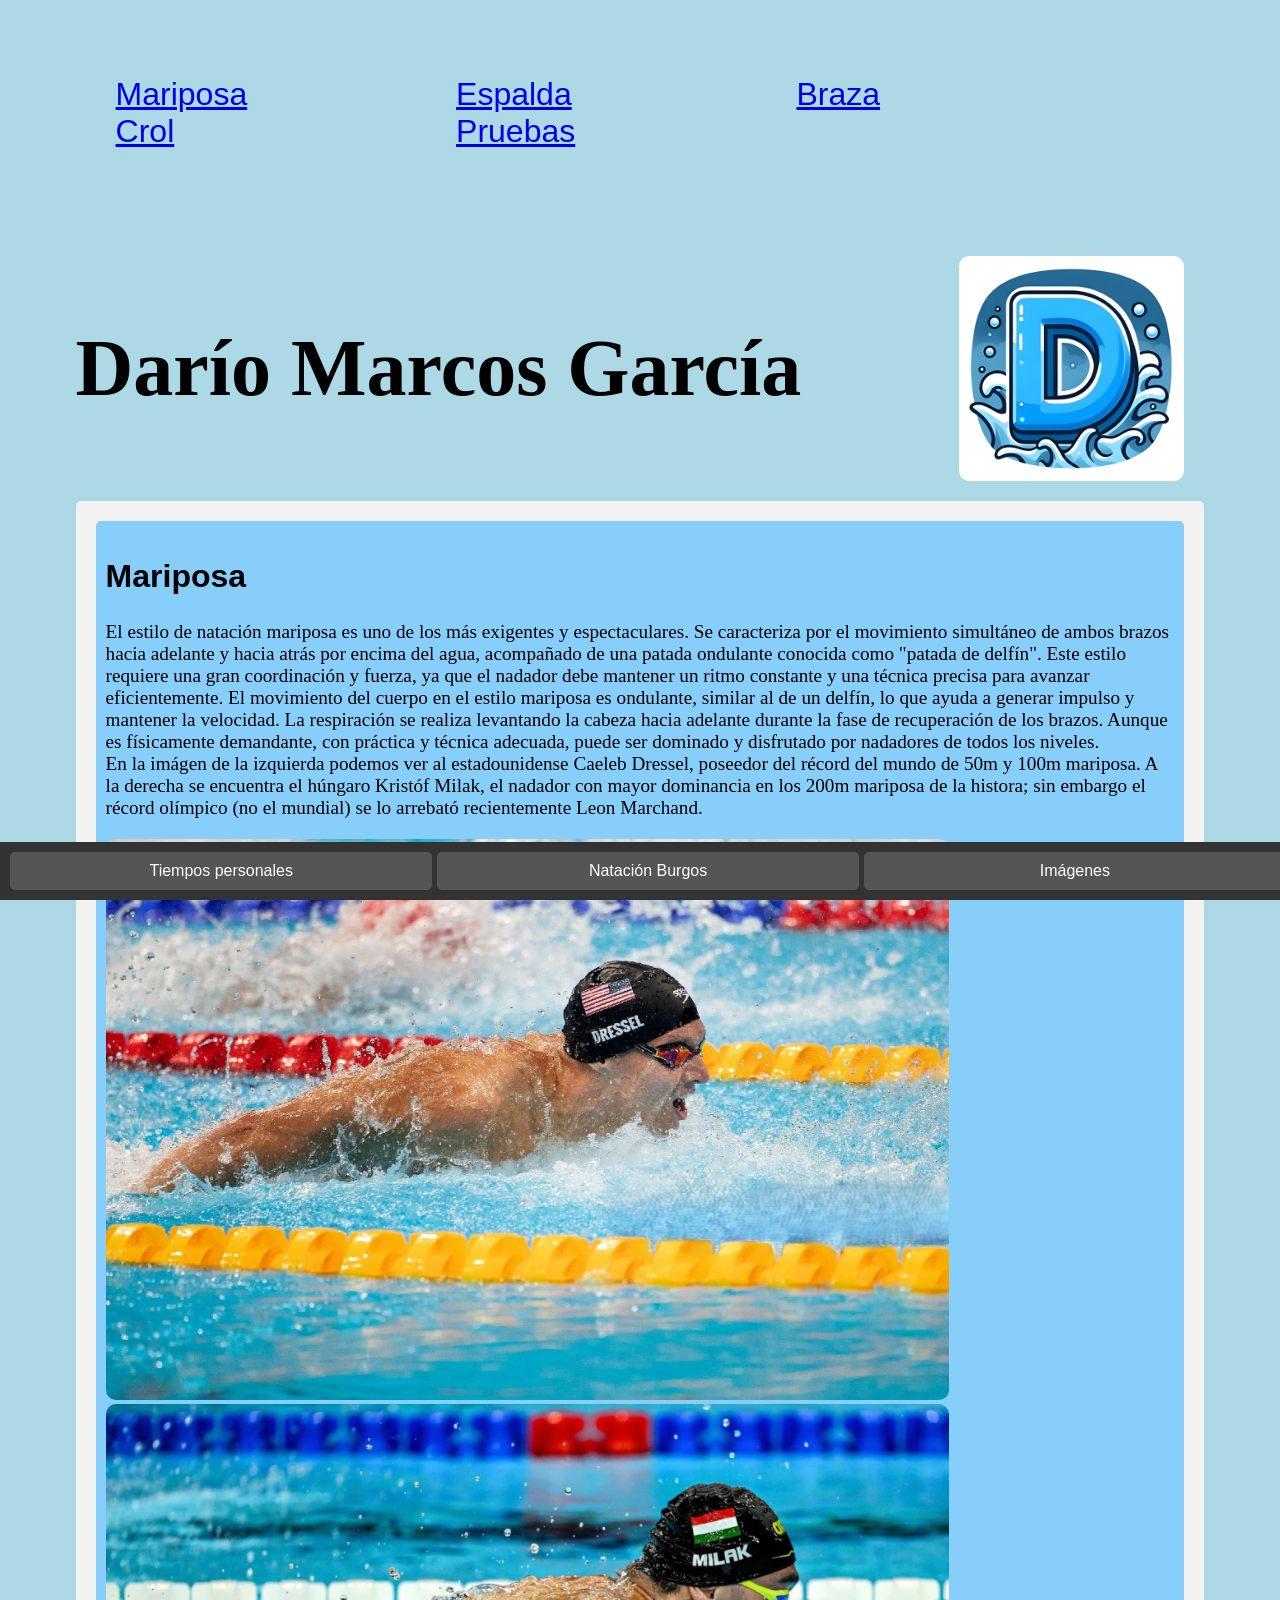
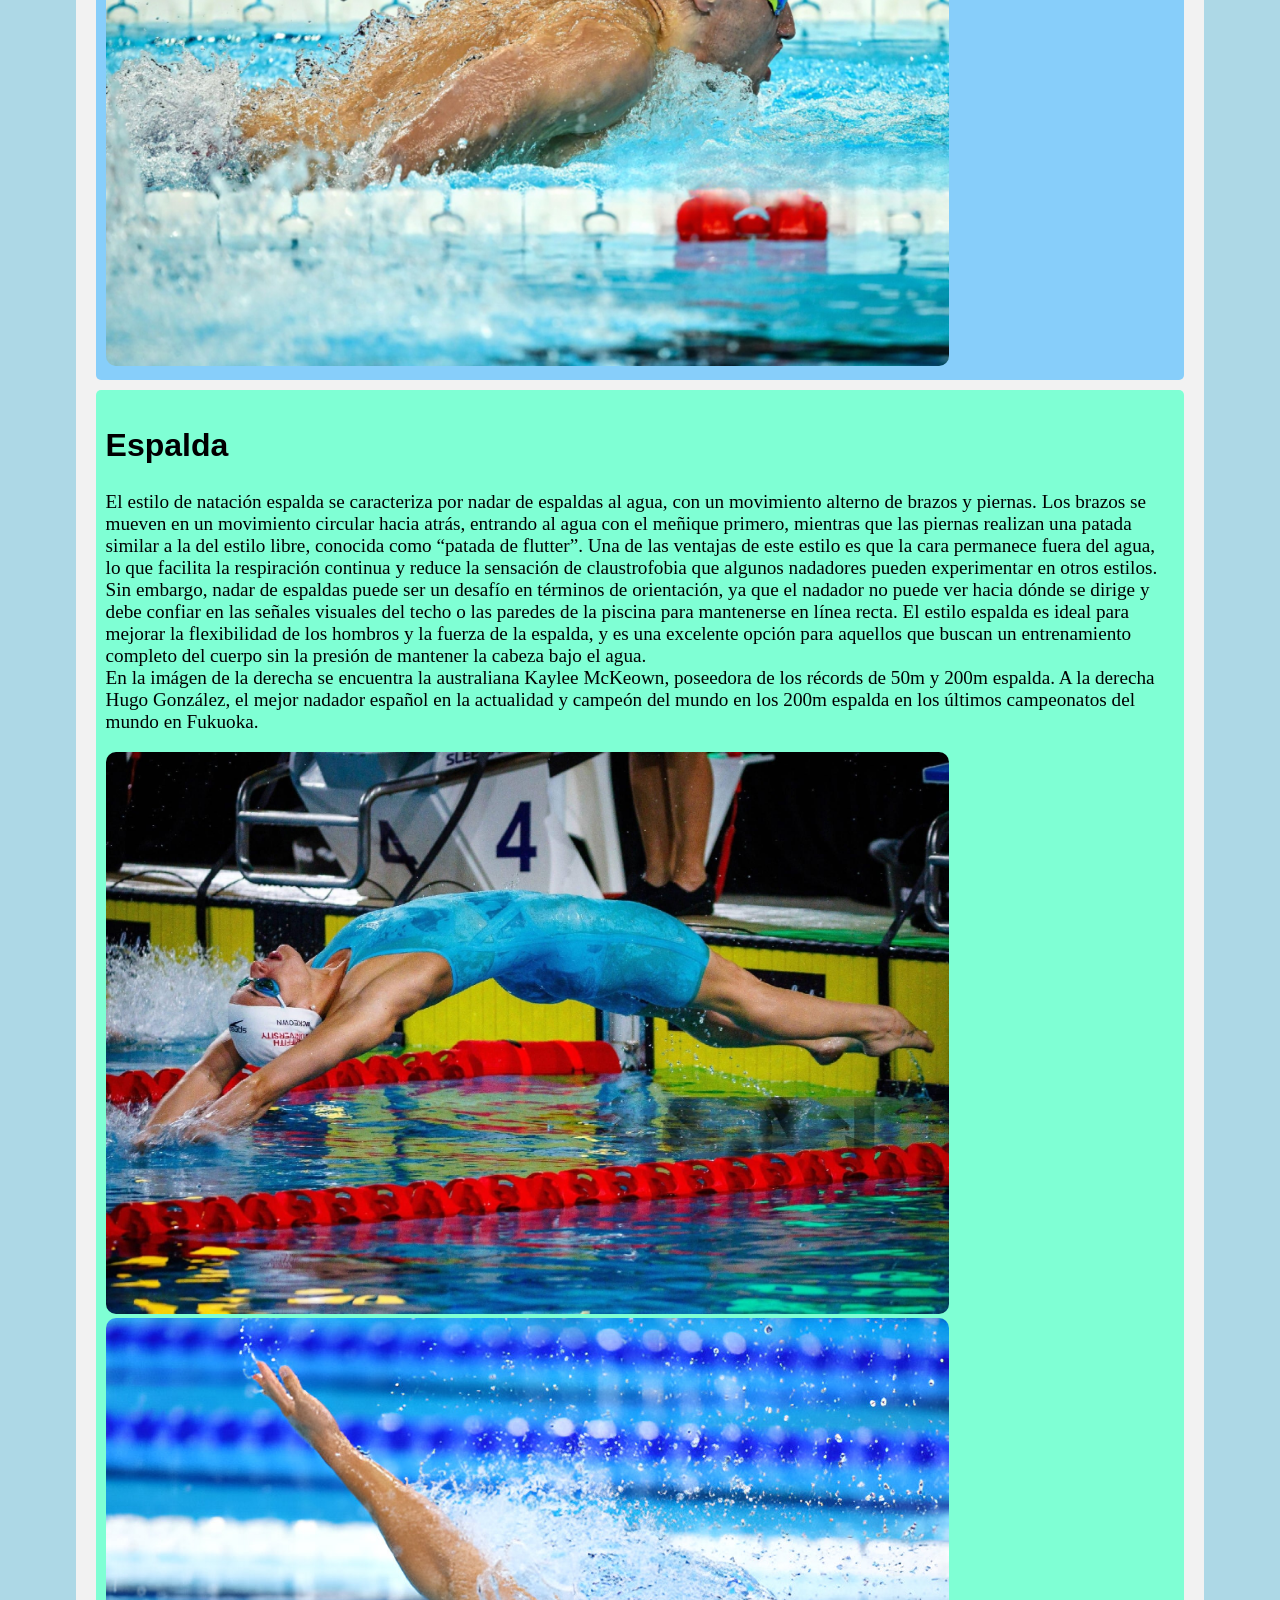
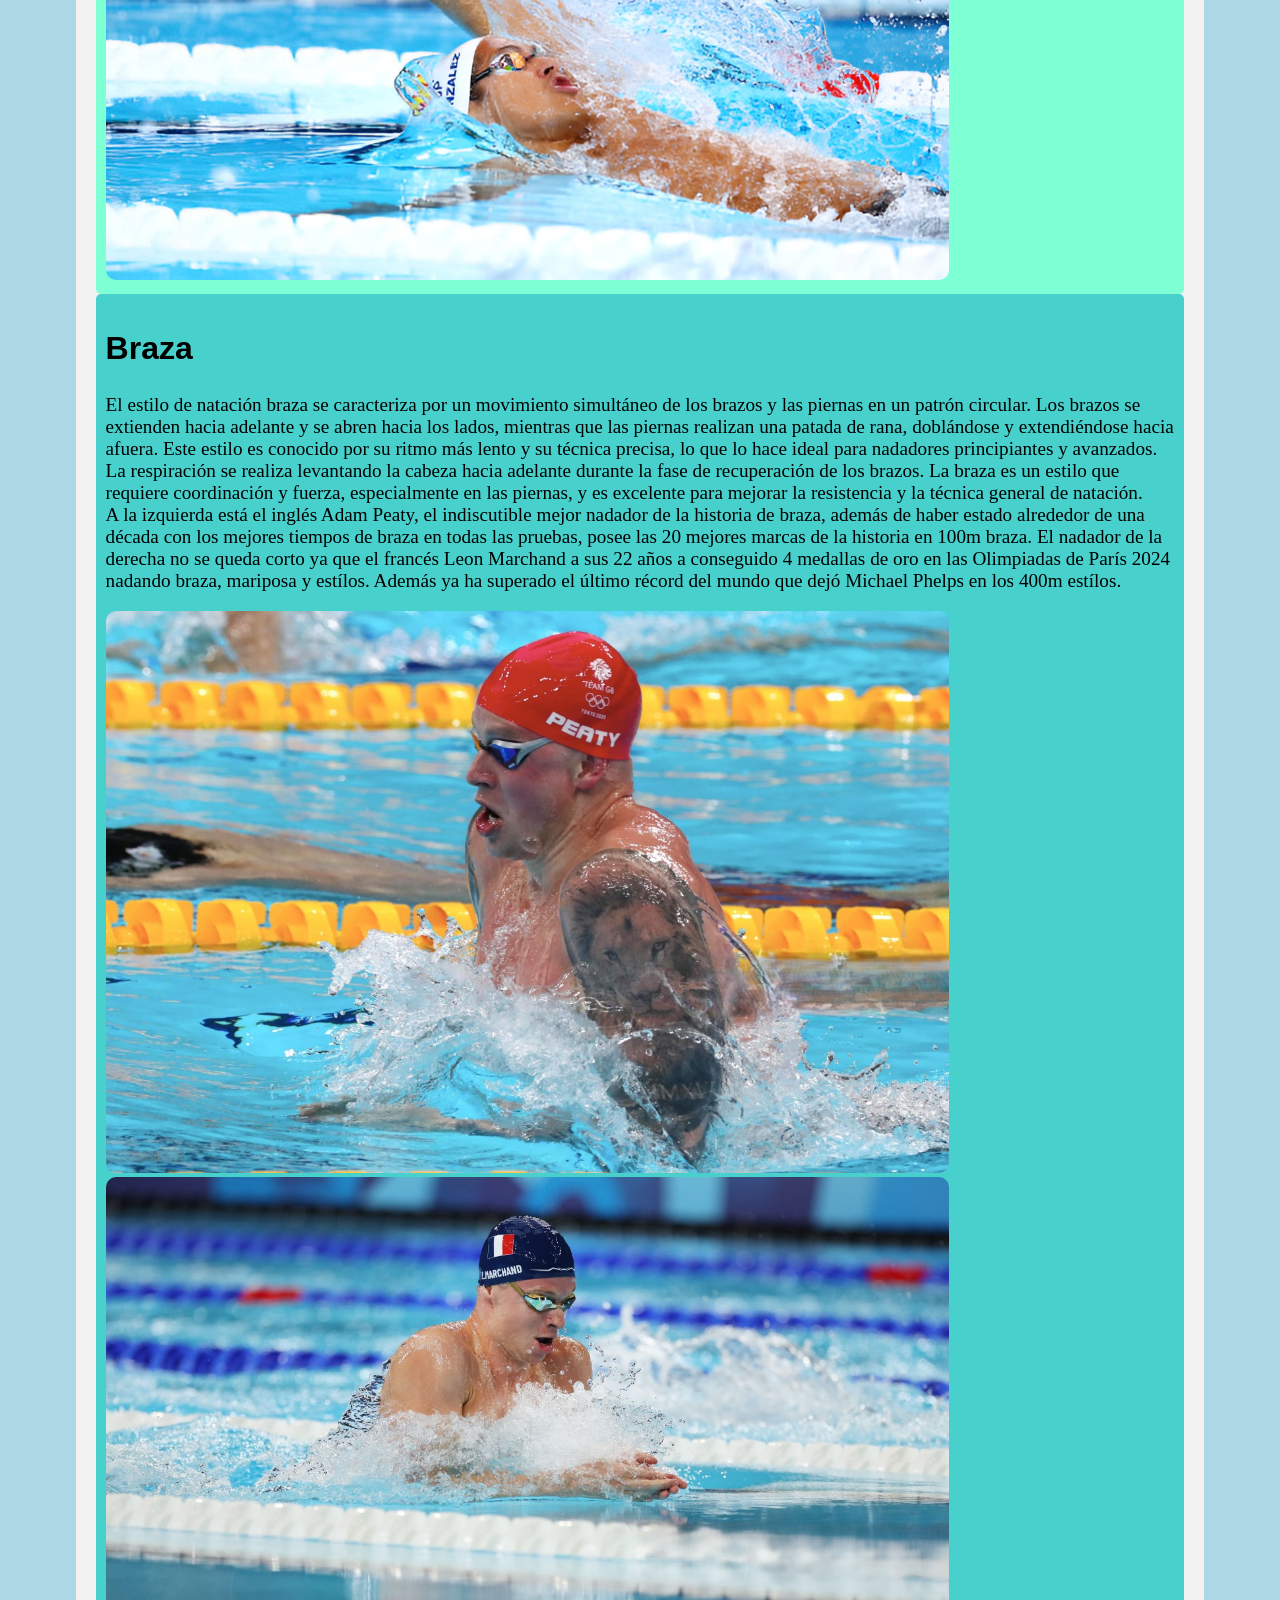
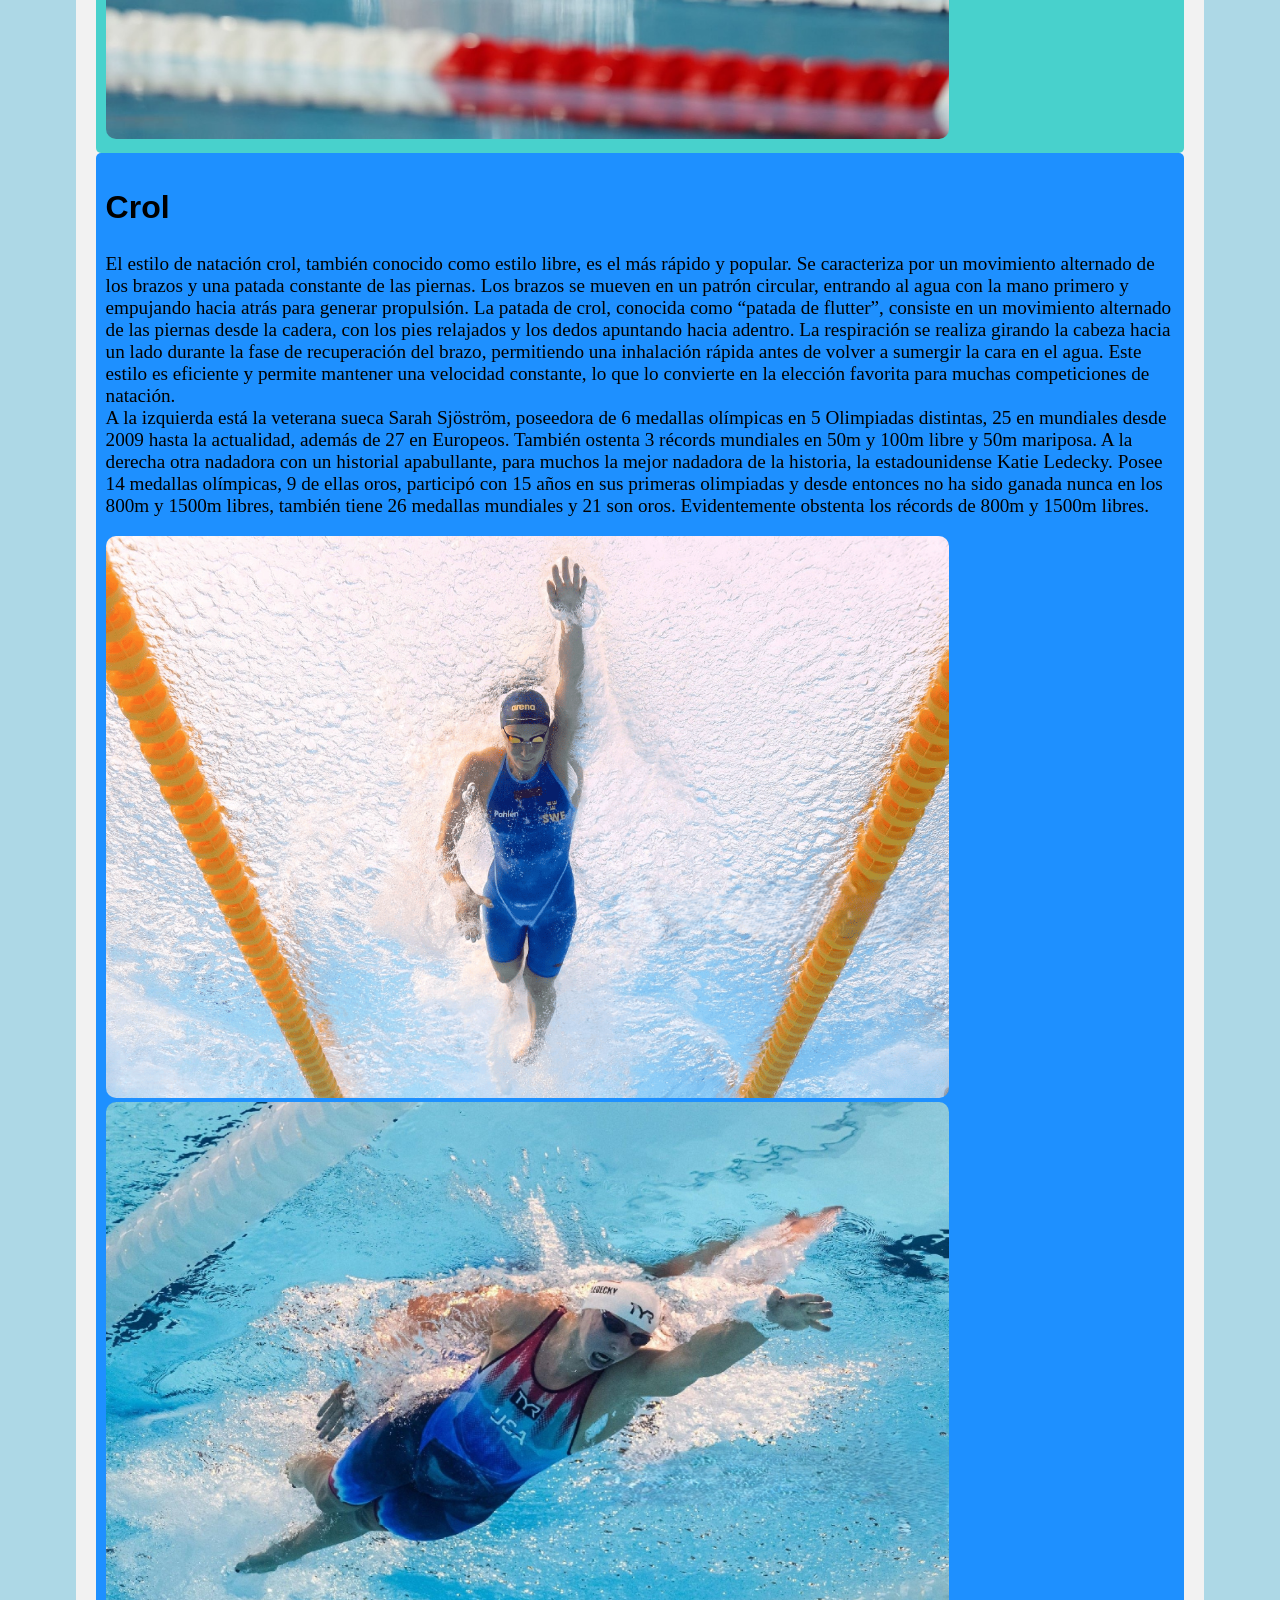
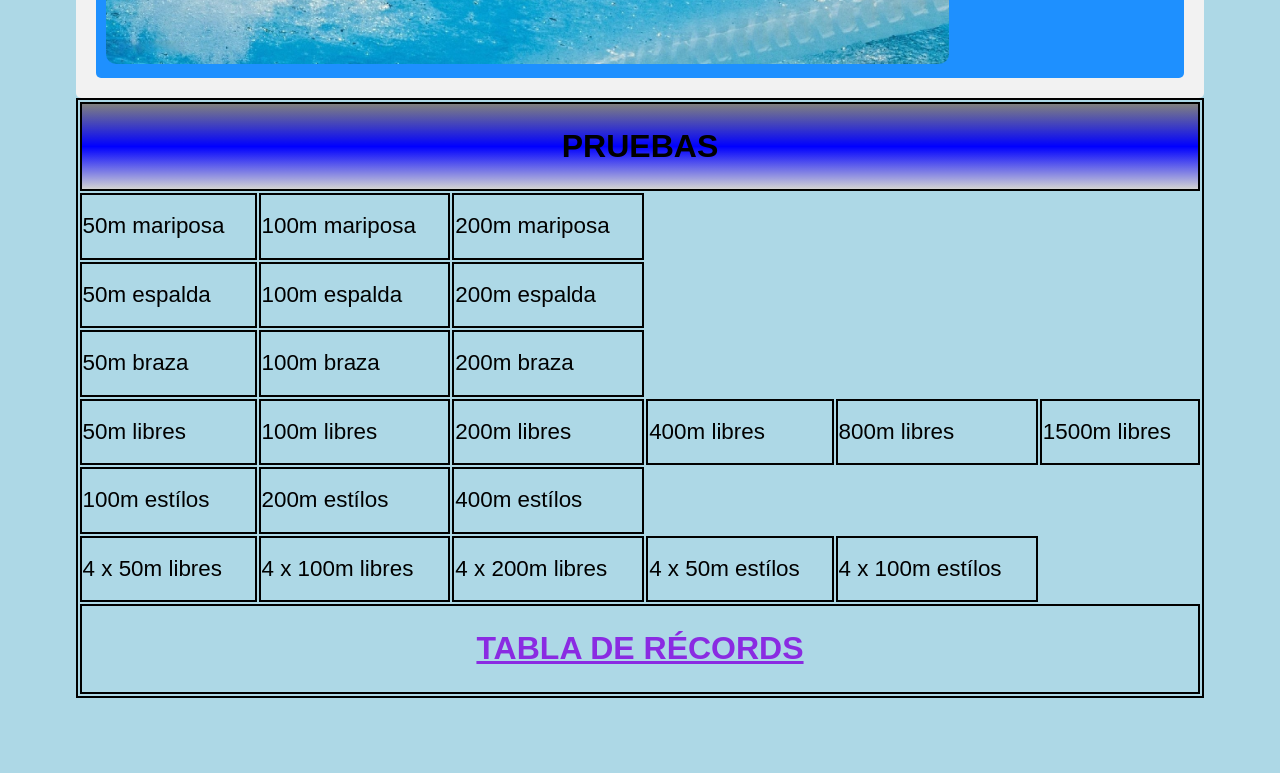
==== index.html @ e9730fc9 "Add files via upload" ====
<!DOCTYPE html>
<html lang="es">
<head>
    <meta charset="UTF-8">
    <meta name="viewport" content="width=device-width, initial-scale=1.0">
    <title>Natación</title>
    <link rel="stylesheet"  type="text/css" href="./css/natacion.css">
    <link rel="icon"    type="image/png"    href="./Favicon/Favicon.png">
</head>
<body>
    <nav class="menu">
        <ul>
            <li><a href="#mariposa">Mariposa</a></li>
            <li><a href="#espalda">Espalda</a></li>
            <li><a href="#braza">Braza</a></li>
            <li><a href="#crol">Crol</a></li>
            <li><a href="#pruebas">Pruebas</a></li>

        </ul>

    </nav>
<br><br><br><br><br>
    <header>
        <h1>Darío Marcos García</h1> 
        <img src="Img/Imágen de perfil.png" alt="Imagen del autor"> 
    </header>

    <section id="blog">
        <article class="article1">
            <h2 id="mariposa">Mariposa</h2>
            <p>El estilo de natación mariposa es uno de los más exigentes y espectaculares. Se caracteriza por el movimiento simultáneo de ambos brazos hacia adelante y hacia atrás por encima del agua, acompañado de una patada ondulante conocida como "patada de delfín". Este estilo requiere una gran coordinación y fuerza, ya que el nadador debe mantener un ritmo constante y una técnica precisa para avanzar eficientemente.
            El movimiento del cuerpo en el estilo mariposa es ondulante, similar al de un delfín, lo que ayuda a generar impulso y mantener la velocidad. La respiración se realiza levantando la cabeza hacia adelante durante la fase de recuperación de los brazos. Aunque es físicamente demandante, con práctica y técnica adecuada, puede ser dominado y disfrutado por nadadores de todos los niveles.
            <br> En la imágen de la izquierda podemos ver al estadounidense Caeleb Dressel, poseedor del récord del mundo de 50m y 100m mariposa. A la derecha se encuentra el húngaro Kristóf Milak, el nadador con mayor dominancia en los 200m mariposa de la histora; sin embargo el récord olímpico (no el mundial) se lo arrebató recientemente Leon Marchand.</p>
            <img src="Img/Dressel.jpeg"   alt="Imagen 2 del artículo 1"    width="843px"   >   <img src="Img/Milak.jpg"   alt="Imagen 2 del artículo 1"    width="843px"    height="562px">
        </article>

        <article class="article2">
            <h2 id="espalda">Espalda</h2>
            <p>El estilo de natación espalda se caracteriza por nadar de espaldas al agua, con un movimiento alterno de brazos y piernas. Los brazos se mueven en un movimiento circular hacia atrás, entrando al agua con el meñique primero, mientras que las piernas realizan una patada similar a la del estilo libre, conocida como “patada de flutter”.
                Una de las ventajas de este estilo es que la cara permanece fuera del agua, lo que facilita la respiración continua y reduce la sensación de claustrofobia que algunos nadadores pueden experimentar en otros estilos. Sin embargo, nadar de espaldas puede ser un desafío en términos de orientación, ya que el nadador no puede ver hacia dónde se dirige y debe confiar en las señales visuales del techo o las paredes de la piscina para mantenerse en línea recta.
                El estilo espalda es ideal para mejorar la flexibilidad de los hombros y la fuerza de la espalda, y es una excelente opción para aquellos que buscan un entrenamiento completo del cuerpo sin la presión de mantener la cabeza bajo el agua.
                <br> En la imágen de la derecha se encuentra la australiana Kaylee McKeown, poseedora de los récords de 50m y 200m espalda. A la derecha Hugo González, el mejor nadador español en la actualidad y campeón del mundo en los 200m espalda en los últimos campeonatos del mundo en Fukuoka.</p>
            <img src="Img/McKeown.jpeg"    alt="Imagen 1 del artículo 2"    width="843px">    <img src="Img/Hugo González.jpeg"    alt="Imagen 2 del artículo 2"    width="843px"   height="562px">
        </article>
        <article class="article3">
            <h2 id="braza">Braza</h2>
            <p>El estilo de natación braza se caracteriza por un movimiento simultáneo de los brazos y las piernas en un patrón circular. Los brazos se extienden hacia adelante y se abren hacia los lados, mientras que las piernas realizan una patada de rana, doblándose y extendiéndose hacia afuera. Este estilo es conocido por su ritmo más lento y su técnica precisa, lo que lo hace ideal para nadadores principiantes y avanzados.
                La respiración se realiza levantando la cabeza hacia adelante durante la fase de recuperación de los brazos. La braza es un estilo que requiere coordinación y fuerza, especialmente en las piernas, y es excelente para mejorar la resistencia y la técnica general de natación.
                <br> A la izquierda está el inglés Adam Peaty, el indiscutible mejor nadador de la historia de braza, además de haber estado alrededor de una década con los mejores tiempos de braza en todas las pruebas, posee las 20 mejores marcas de la historia en 100m braza.
                El nadador de la derecha no se queda corto ya que el francés Leon Marchand a sus 22 años a conseguido 4 medallas de oro en las Olimpiadas de París 2024 nadando braza, mariposa y estílos. Además ya ha superado el último récord del mundo que dejó Michael Phelps en los 400m estílos.</p>
            <img src="Img/Adam Peaty.png"   alt="Imagen 1 del artículo 3"   width="843px">    <img src="Img/Leon Marchand.png   " alt="Imagen 2 del artículo 3"   width="843px">
        </article>
        <article class="article4">
            <h2 id="crol">Crol</h2>
            <p>El estilo de natación crol, también conocido como estilo libre, es el más rápido y popular. Se caracteriza por un movimiento alternado de los brazos y una patada constante de las piernas. Los brazos se mueven en un patrón circular, entrando al agua con la mano primero y empujando hacia atrás para generar propulsión.
                La patada de crol, conocida como “patada de flutter”, consiste en un movimiento alternado de las piernas desde la cadera, con los pies relajados y los dedos apuntando hacia adentro. La respiración se realiza girando la cabeza hacia un lado durante la fase de recuperación del brazo, permitiendo una inhalación rápida antes de volver a sumergir la cara en el agua.
                Este estilo es eficiente y permite mantener una velocidad constante, lo que lo convierte en la elección favorita para muchas competiciones de natación.
            <br> A la izquierda está la veterana sueca Sarah Sjöström, poseedora de 6 medallas olímpicas en 5 Olimpiadas distintas, 25 en mundiales desde 2009 hasta la actualidad, además de 27 en Europeos. También ostenta 3 récords mundiales en 50m y 100m libre y 50m mariposa.
                A la derecha otra nadadora con un historial apabullante, para muchos la mejor nadadora de la historia, la estadounidense Katie Ledecky. Posee 14 medallas olímpicas, 9 de ellas oros, participó con 15 años en sus primeras olimpiadas y desde entonces no ha sido ganada nunca en los 800m y 1500m libres, también tiene 26 medallas mundiales y 21 son oros. Evidentemente obstenta los récords de 800m y 1500m libres.
                </p>
            <img src="Img/Sarah Sjostrom.png"   alt="Imagen 1 del artículo 4"    width="843px">    <img src="Img/Katie Ledecky.jpeg"    alt="Imagen 2 del artículo 4"    width="843px">
        </article>
    </section>

    <footer>
        <div onclick="window.open('https://rfen.es/competitions/swimming/results/licenses?filters=resultable%5Blicense%5D.profile.first_name%3ADario,resultable%5Blicense%5D.profile.last_name%3AMARCOS%20GARC%C3%8DA')">Tiempos personales</div>
        <div onclick="window.open('https://www.natacioncastilla.com/')">Natación Burgos</div> 
        <div onclick="window.open('https://www.gettyimages.es/')">Imágenes</div> 
    </footer>
    <table id="pruebas">
        <tr>
            <th colspan="6" class="Encabezadodetabla">PRUEBAS</th>
        </tr>
        <tr>
            <td>50m mariposa</td>
            <td>100m mariposa</td>
            <td>200m mariposa</td>
        </tr>
        <tr>
            <td>50m espalda</td>
            <td>100m espalda</td>
            <td>200m espalda</td>
        </tr>
        <tr>
            <td>50m braza</td>
            <td>100m braza</td>
            <td>200m braza</td>
        </tr>
        <tr>
            <td>50m libres</td>
            <td>100m libres</td>
            <td>200m libres</td>
            <td>400m libres</td>
            <td>800m libres</td>
            <td>1500m libres</td>
        </tr>
        <tr>
            <td>100m estílos</td>
            <td>200m estílos</td>
            <td>400m estílos</td>
        </tr>
        <tr>
            <td>4 x 50m libres</td>
            <td>4 x 100m libres</td>
            <td>4 x 200m libres</td>    
            <td>4 x 50m estílos</td>
            <td>4 x 100m estílos</td>
            
        </tr>
        <tr>
         <th colspan="6"    class="link"><A onclick="window.open('https://es.wikipedia.org/wiki/Anexo:Plusmarcas_mundiales_de_nataci%C3%B3n')"><u>TABLA DE RÉCORDS</u></A></th>
        </tr>
    </table>
        
</body>
</html>
---- css/natacion.css ----
body {
    margin: 2cm;
    font-family: sans-serif;
    background-color:lightblue ;
}

header {
    display: flex;
    align-items: center;
    margin-bottom: 20px;
}

header img {
    width: 20%;
    height: auto;
    margin-right: 20px;
}

h1 {
    font-size: 5em; font-family: 'Times New Roman', Times, serif    ;
}

h2 {
    font-family:Verdana, Geneva, Tahoma, sans-serif; font-size: 2em;
}

p{
    font-family:serif; font-size: 1.2em;
}
#blog {
    background-color: #f2f2f2;
    padding: 20px;
    border-radius: 5px;
}

.article1 {
    background-color:lightskyblue;
    padding: 10px;
    margin-bottom: 10px;
    border-radius: 5px;
}

.article2 {
    background-color:aquamarine ;
    padding: 10px;
    border-radius: 5px;
}

.article3 {background-color:mediumturquoise;
    padding: 10px;
    border-radius: 5px;
}

.article4 {background-color:dodgerblue;
    padding: 10px;
    border-radius: 5px;
}

footer {
    position: fixed;
    bottom: 0;
    left: 0;
    width: 100%;
    background-color: #333;
    padding: 10px;
}

footer div {
    display: inline-block;
    width: 33%;
    text-align: center;
    padding: 10px 0px;
    background-color: #555;
    color: white;
    border: none;
    border-radius: 5px;
    cursor: pointer;
    transition: background-color 0.3s ease;
}

footer div:hover {
    background-color: #777;
}

img {border-radius: 10px;

}
table{
    width:100%; 
    height: 600px;
    background-image:();
    border: 2px solid;

}
th{
    font-size: 2em; border: 2px solid;
}
td{
    font-size: 1.4em; border: 2px solid;
}
.link a{
    color: blueviolet;  cursor: pointer;   
}
li{
    display: inline-block; font-size: 2em; width: 10.5em;
}
.Encabezadodetabla{
background-image: linear-gradient(grey,blue, lightgrey);
}
header{
    display: flex; justify-content: space-between; align-items: center;
}
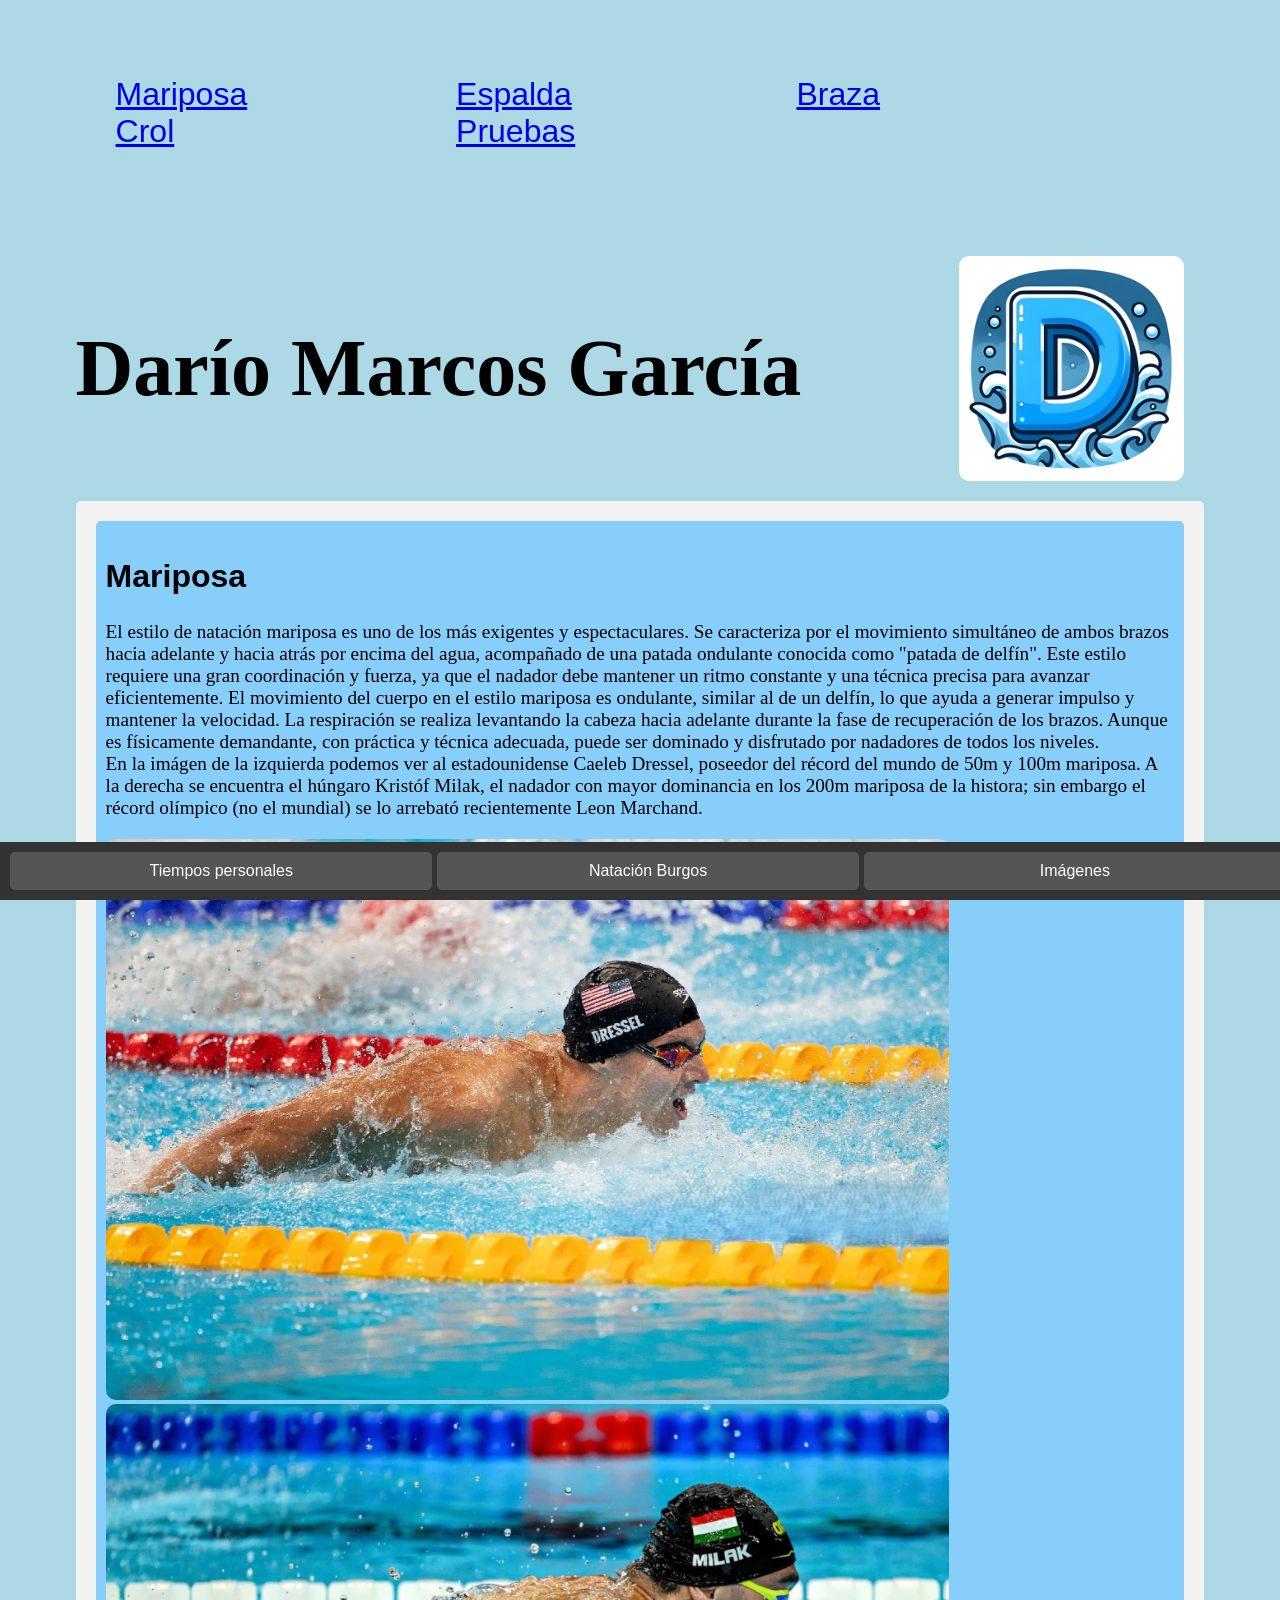
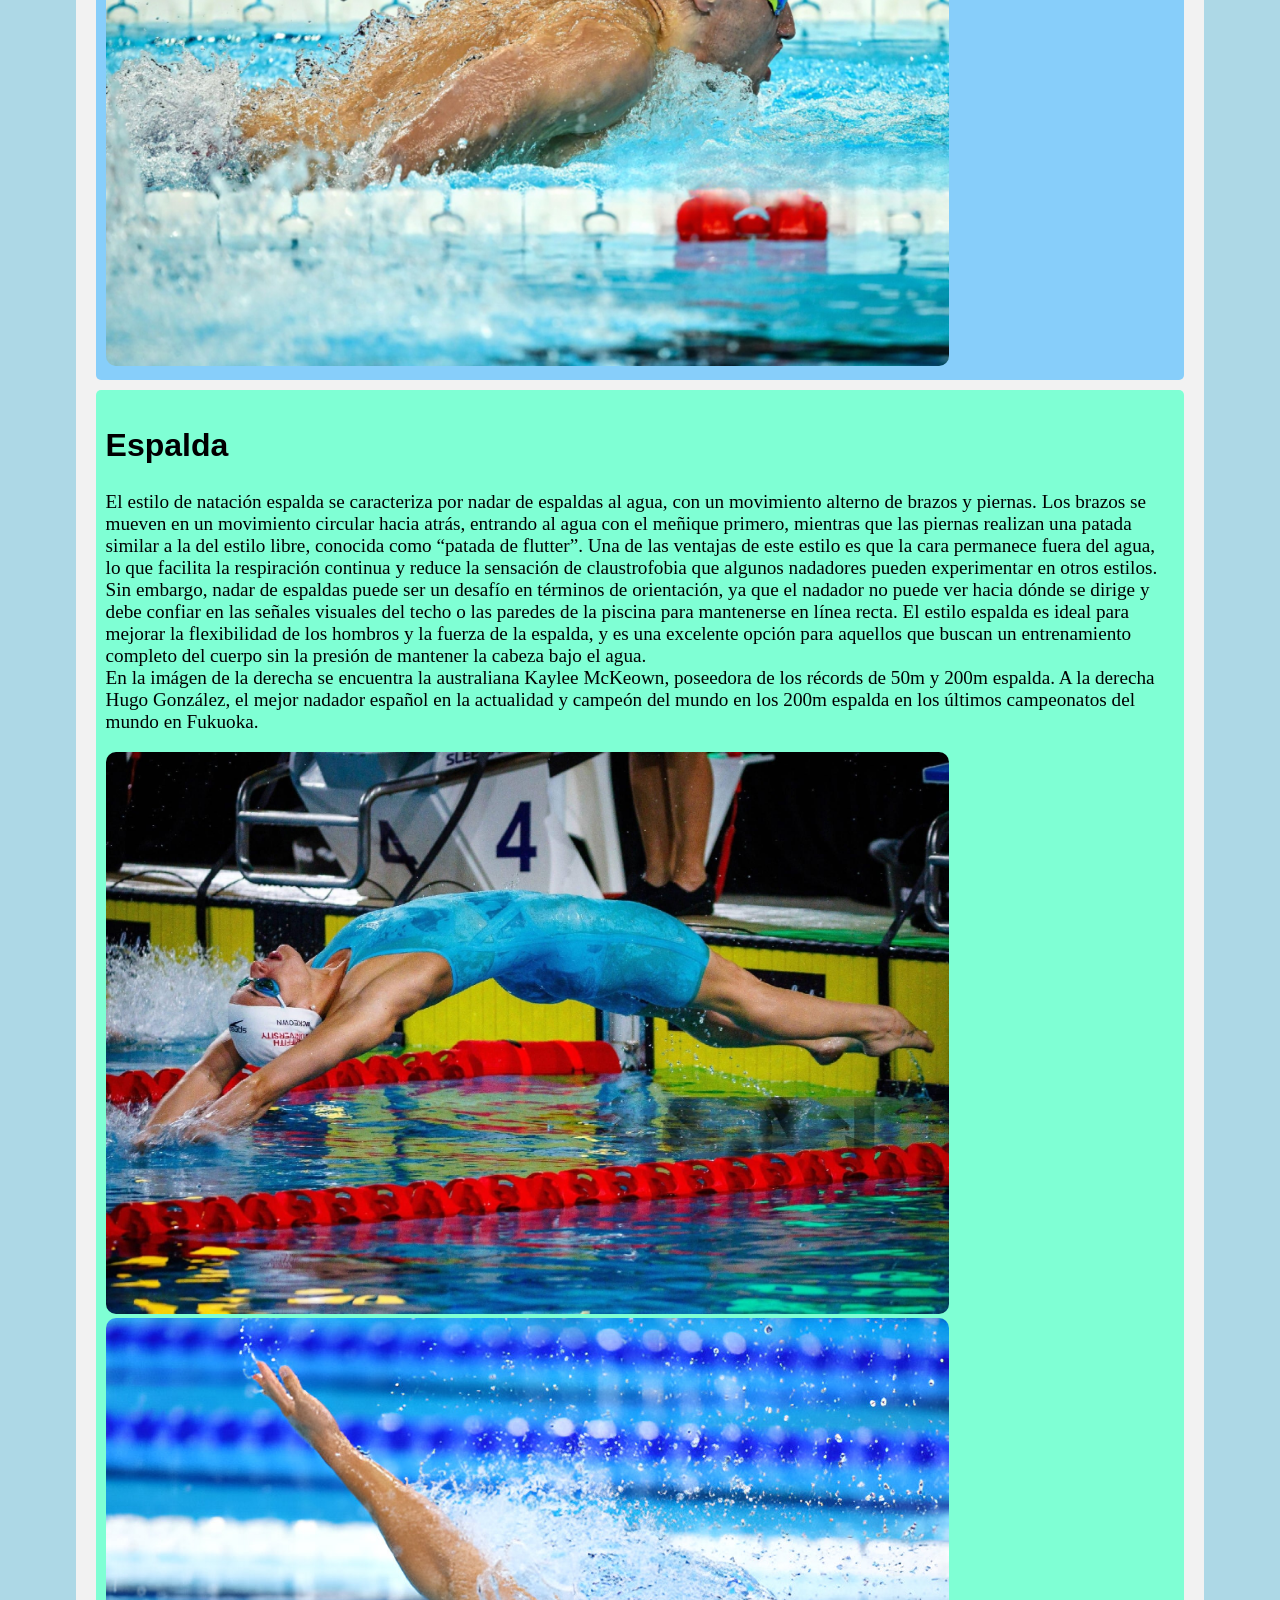
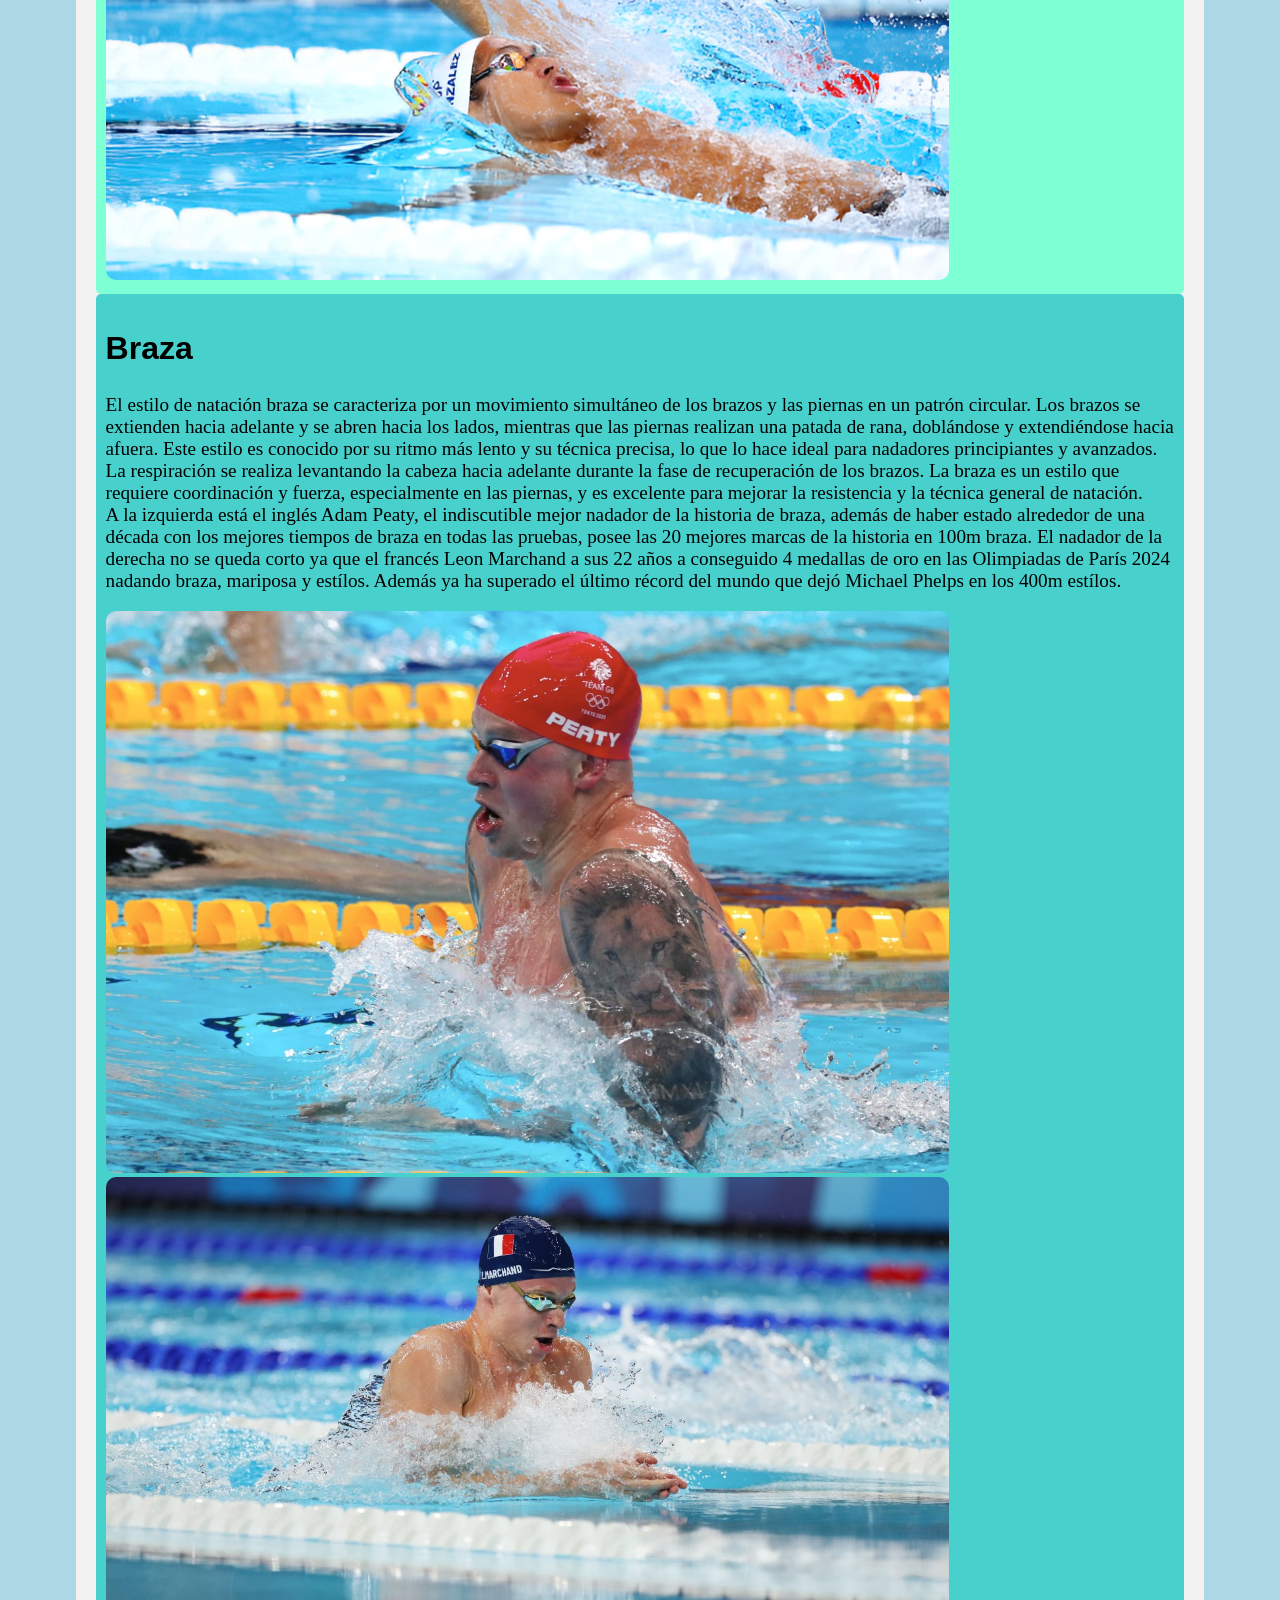
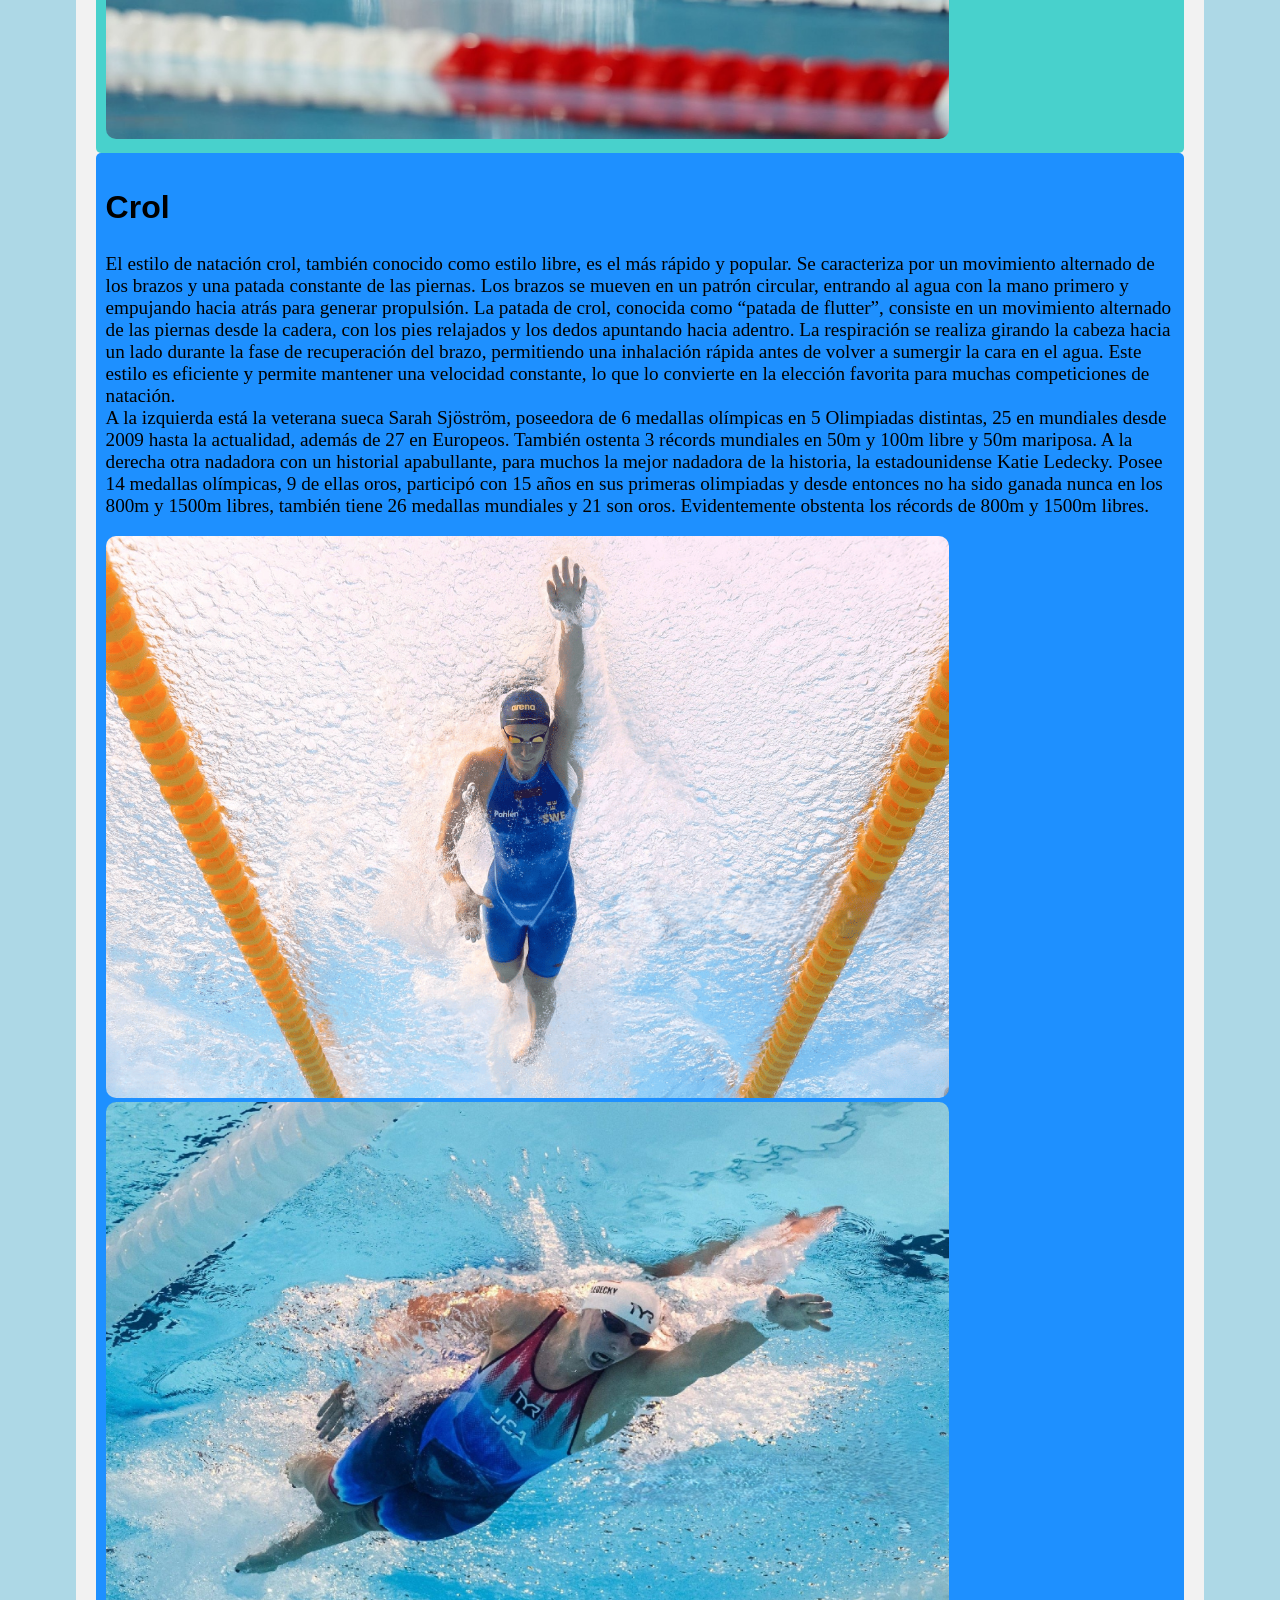
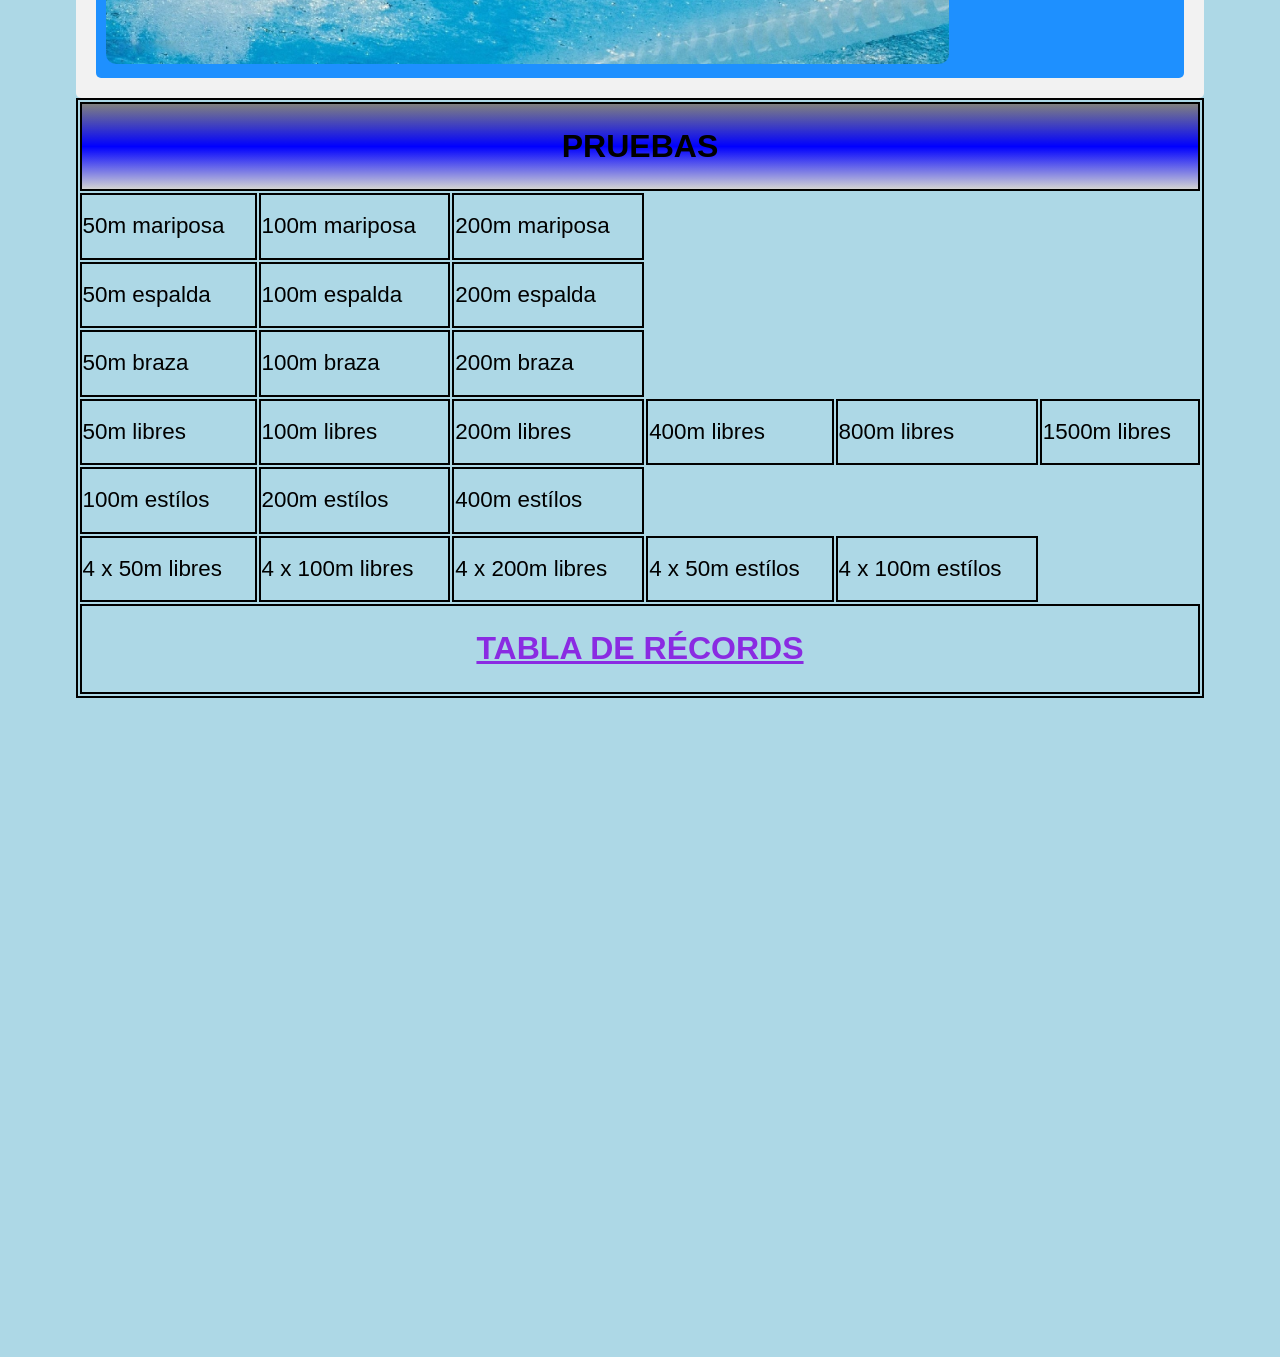
==== commit 4fb646f8: "Add files via upload" ====
--- a/index.html
+++ b/index.html
@@ -111,6 +111,7 @@
          <th colspan="6"    class="link"><A onclick="window.open('https://es.wikipedia.org/wiki/Anexo:Plusmarcas_mundiales_de_nataci%C3%B3n')"><u>TABLA DE RÉCORDS</u></A></th>
         </tr>
     </table>
+    <iframe width="1440" height="580" src="https://www.youtube.com/embed/ru3_mQRVCbA" title="🚀 The Man of the Heats - 🇨🇭 Noe Ponti Lowers his Own Men&#39;s 50m Butterfly World Record" frameborder="0" allow="accelerometer; autoplay; clipboard-write; encrypted-media; gyroscope; picture-in-picture; web-share" referrerpolicy="strict-origin-when-cross-origin" allowfullscreen></iframe>
         
 </body>
 </html> 
--- a/css/natacion.css
+++ b/css/natacion.css
@@ -109,4 +109,8 @@
 }
 header{
     display: flex; justify-content: space-between; align-items: center;
+}
+
+iframe{
+   
 }
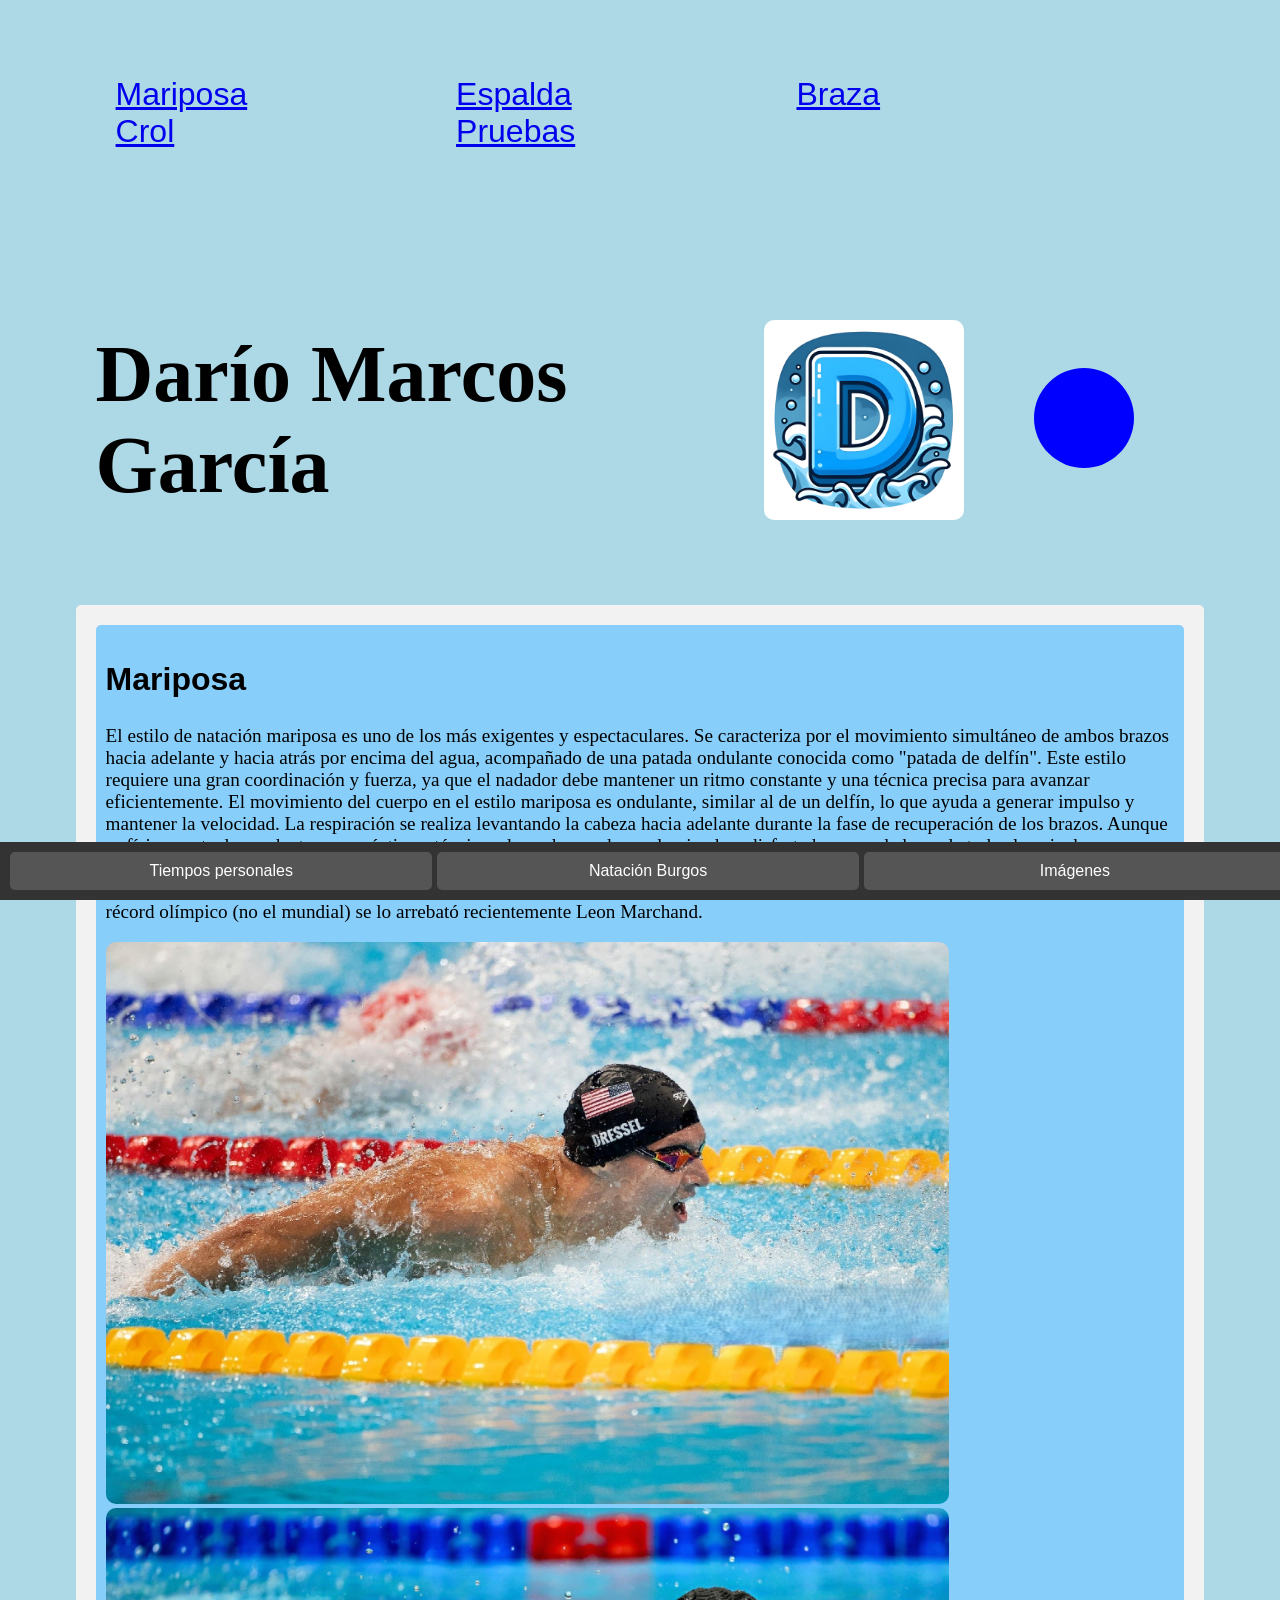
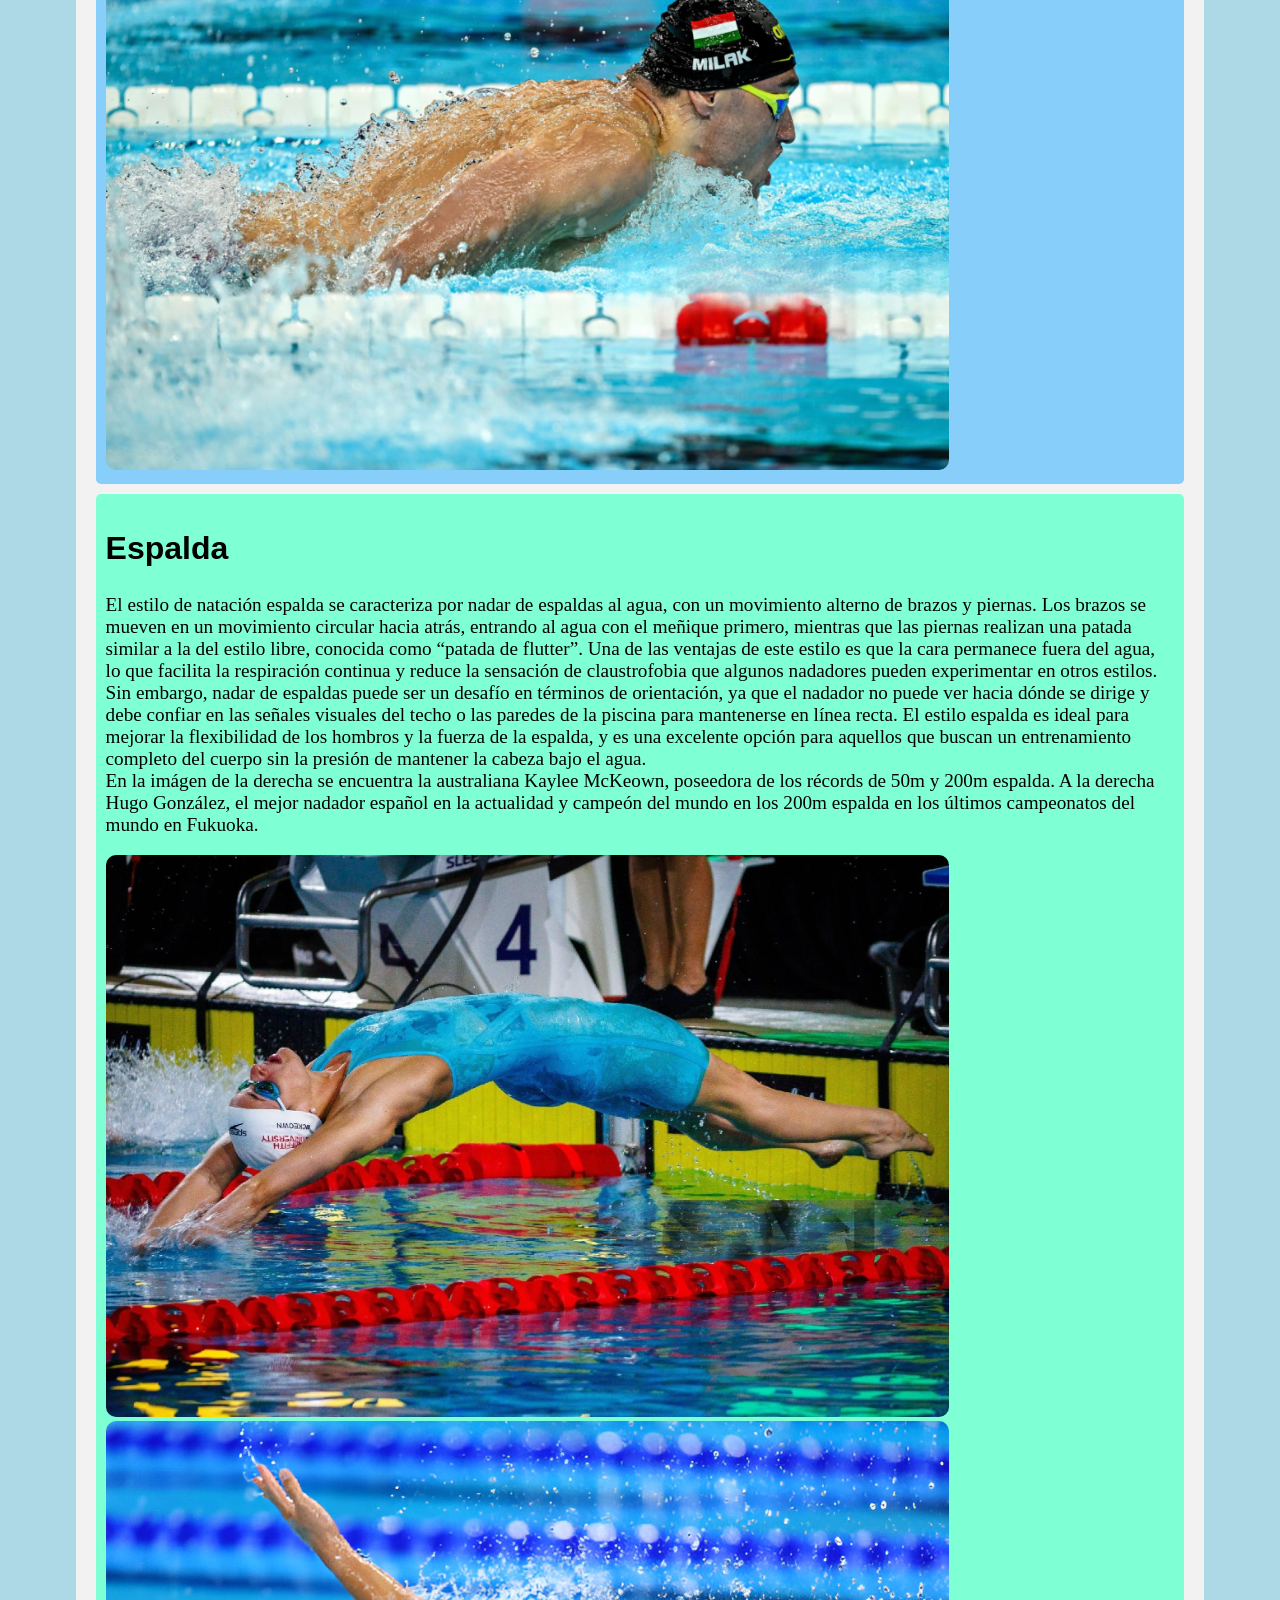
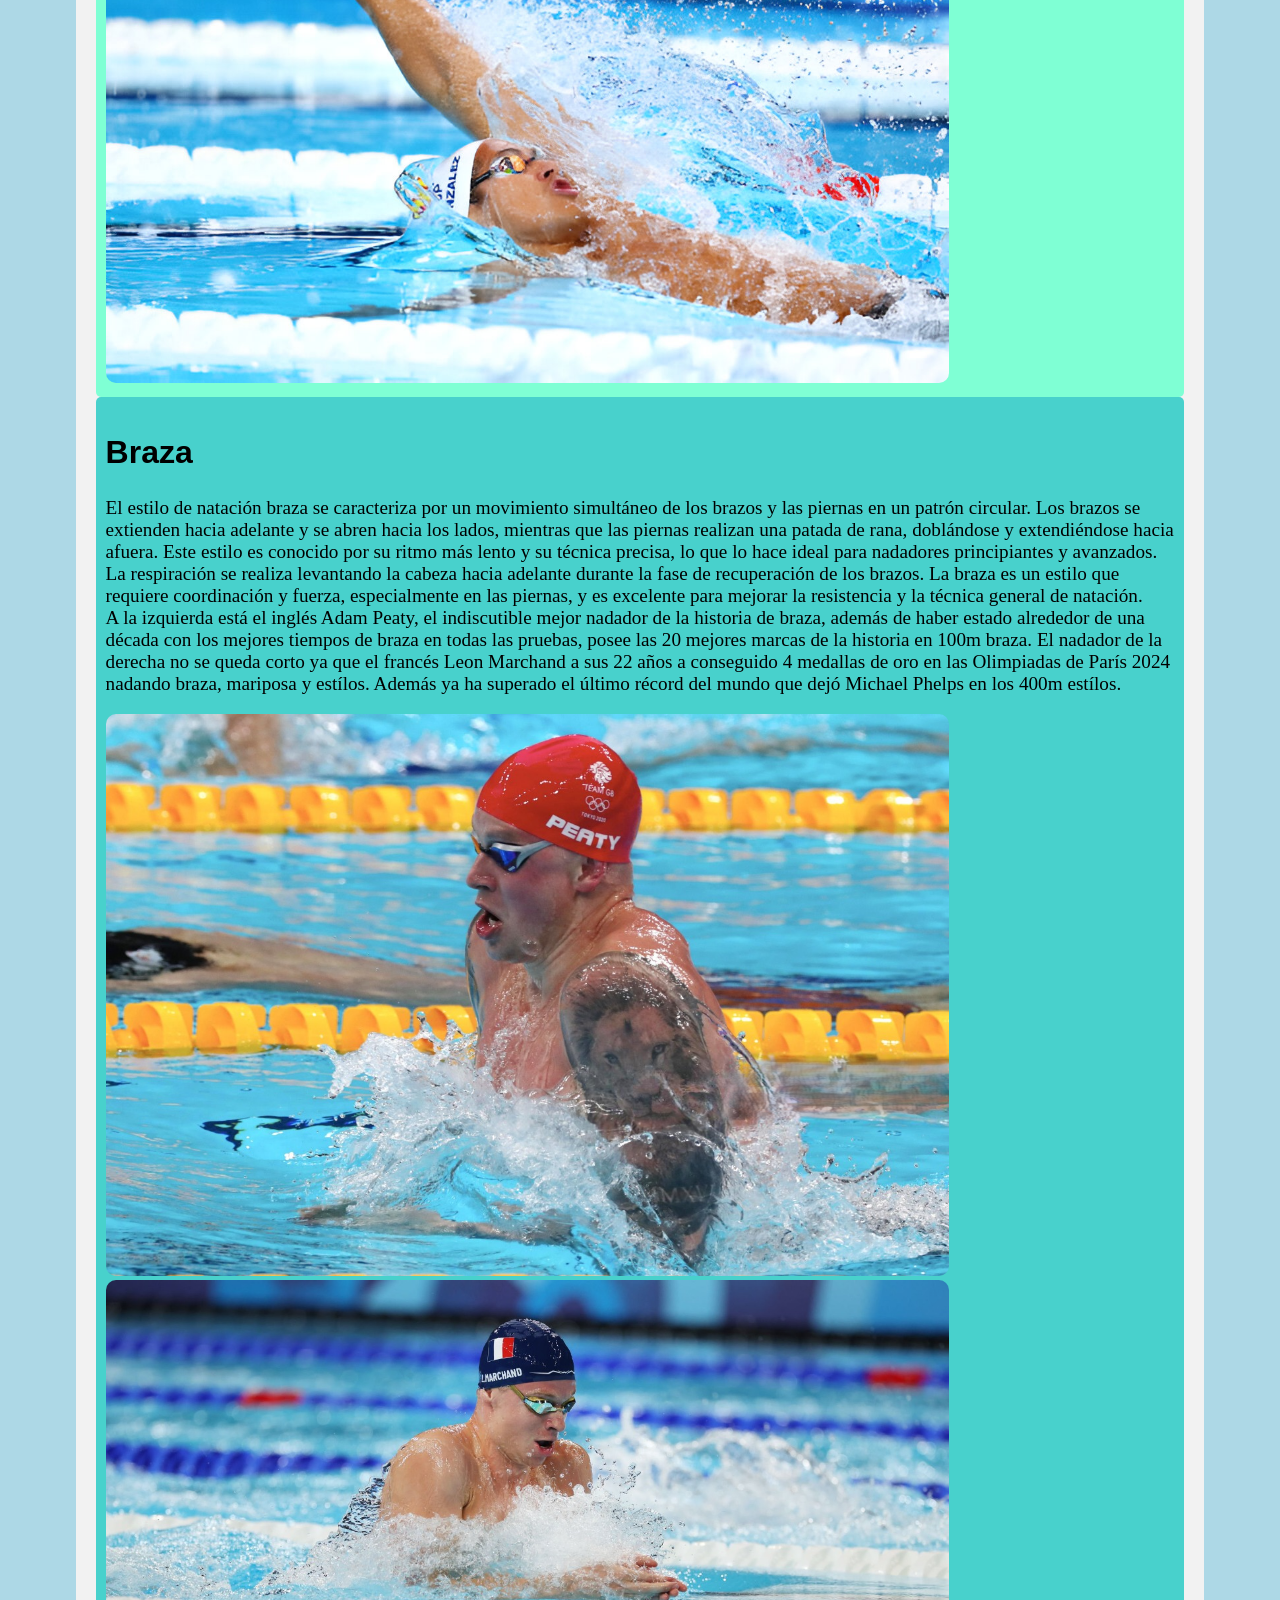
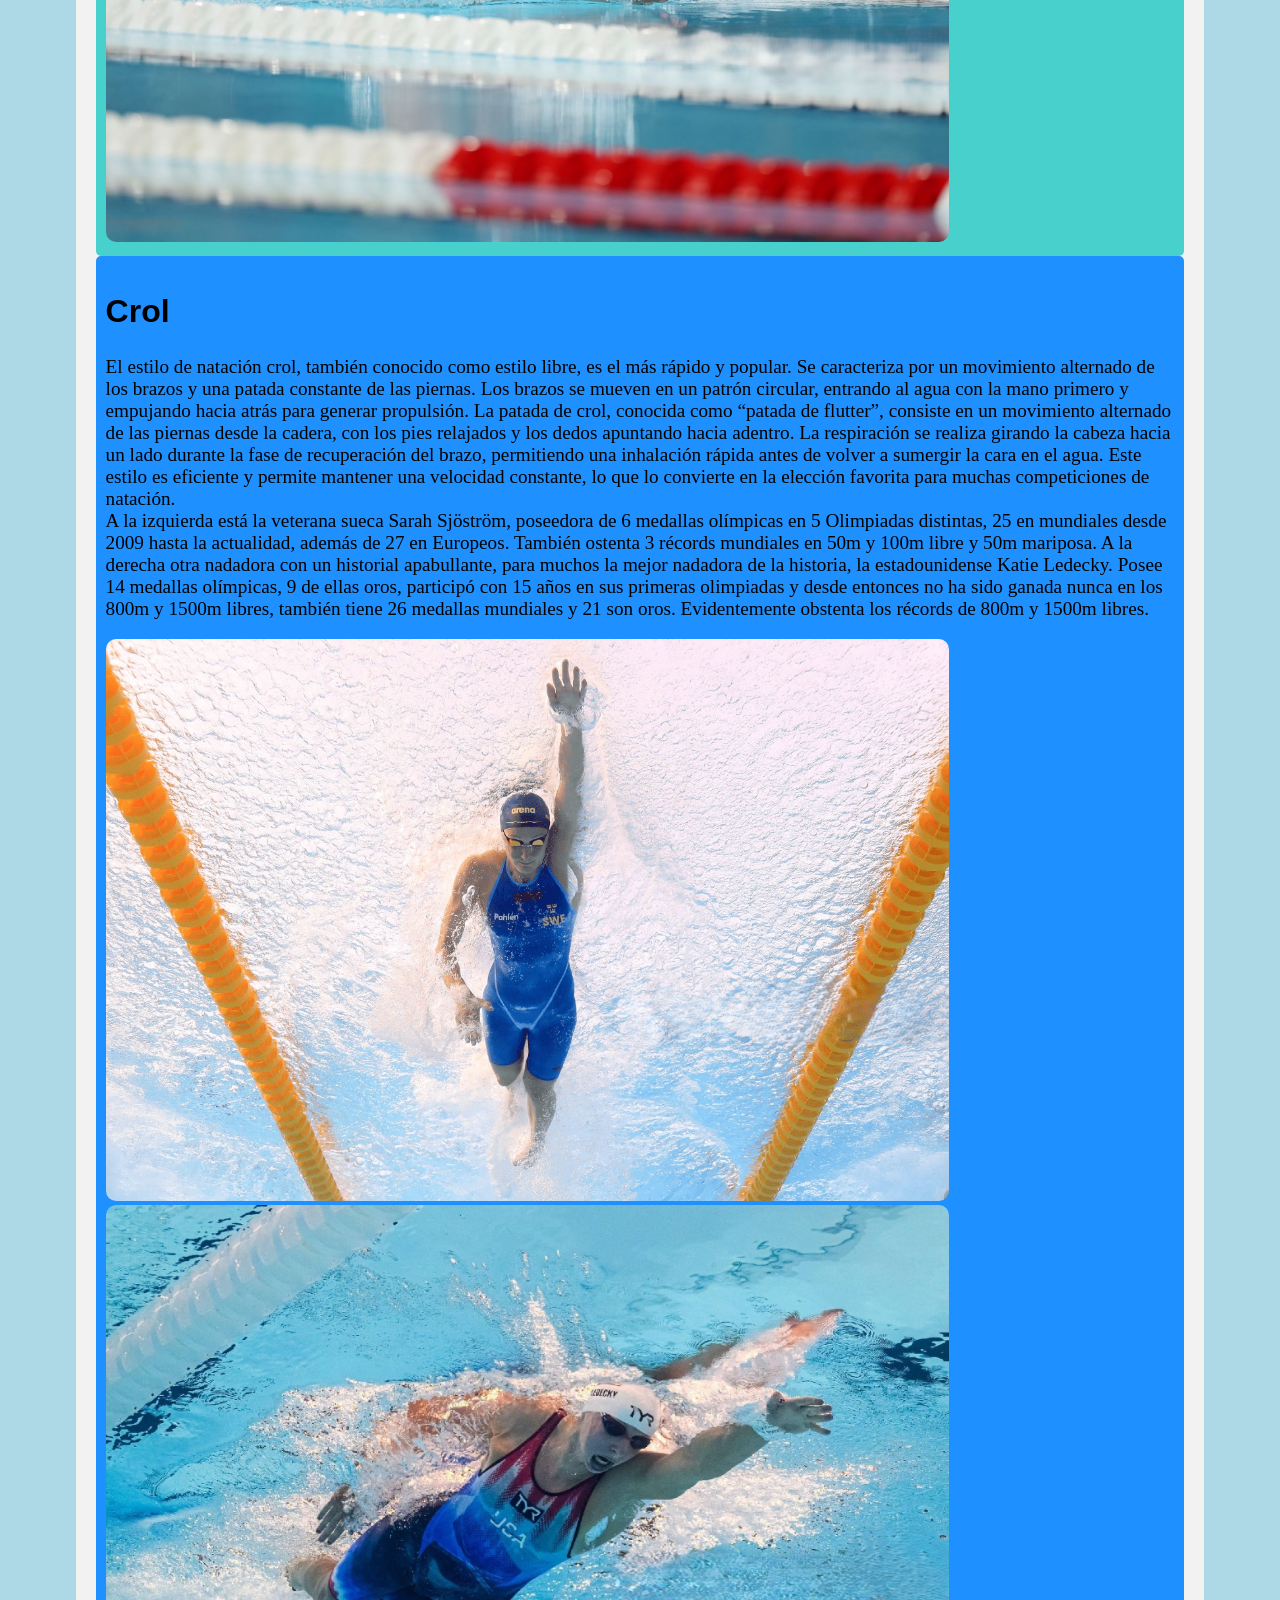
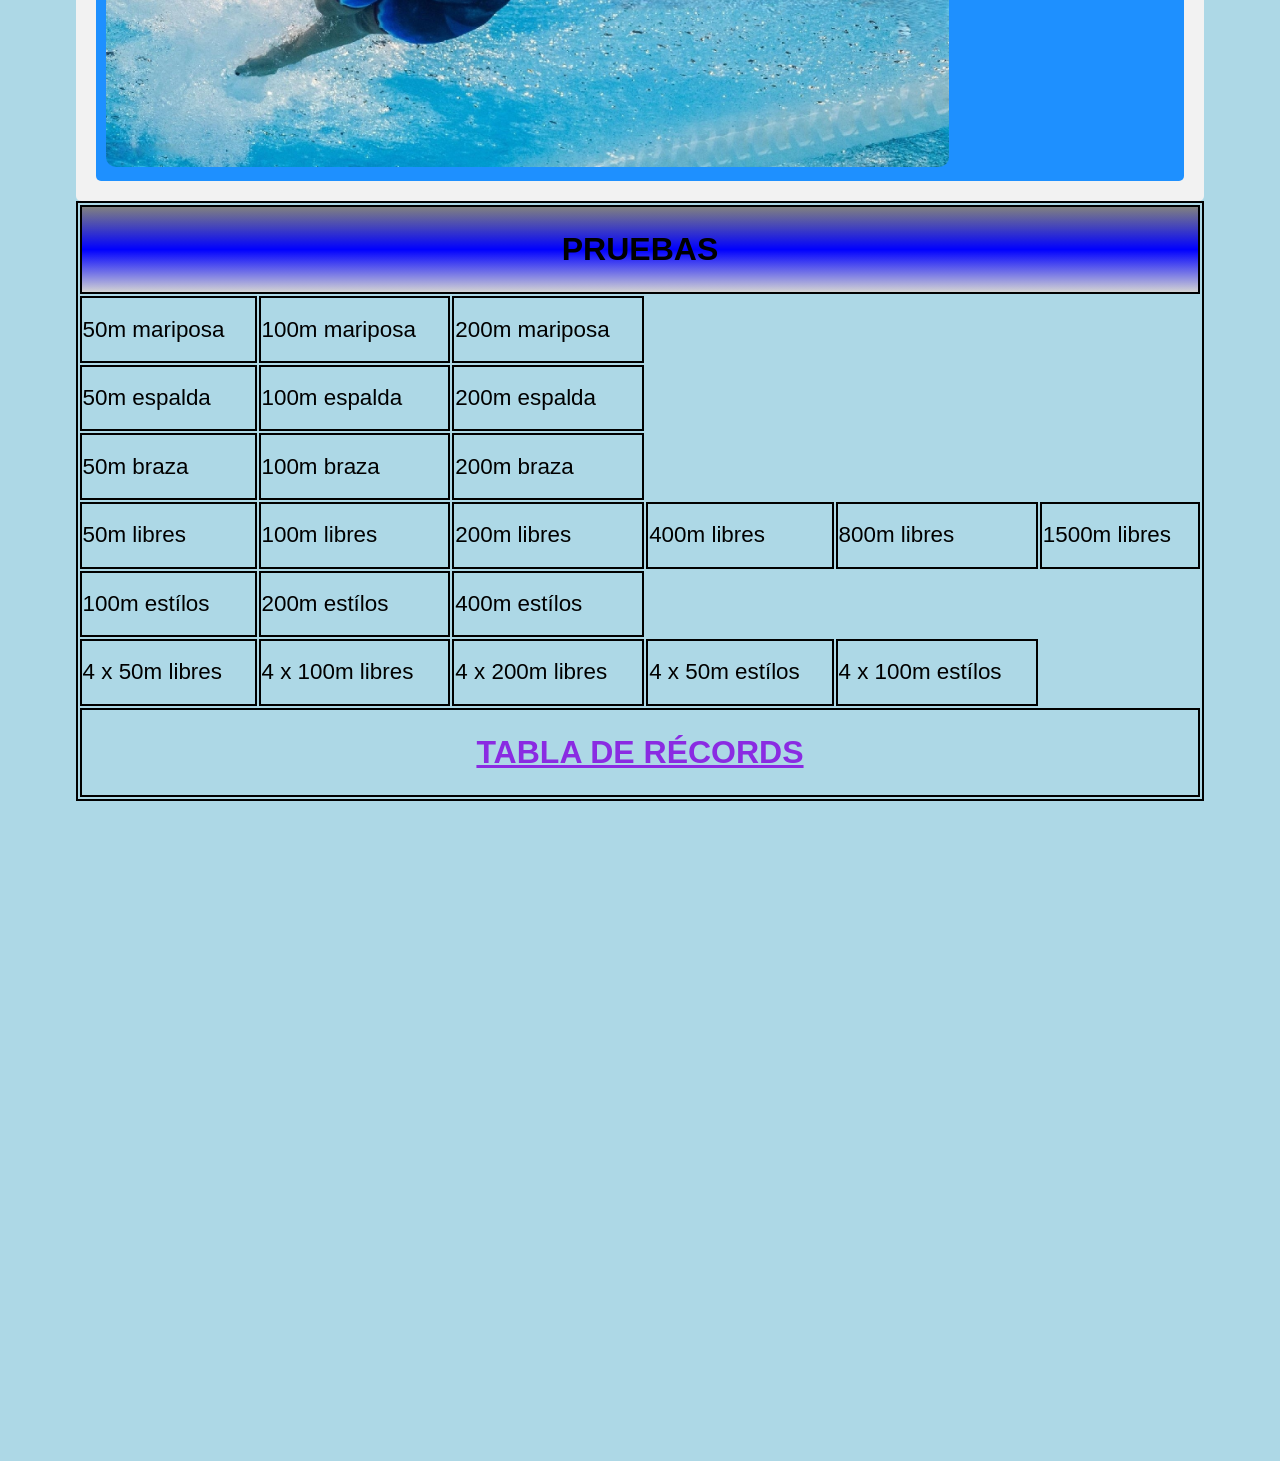
==== commit e768e4ca: "Add files via upload" ====
--- a/index.html
+++ b/index.html
@@ -20,9 +20,14 @@
 
     </nav>
 <br><br><br><br><br>
-    <header>
-        <h1>Darío Marcos García</h1> 
-        <img src="Img/Imágen de perfil.png" alt="Imagen del autor"> 
+    <header class="header">
+        <h1 class="header-tiltle">Darío Marcos García</h1> 
+        <img src="Img/Imágen de perfil.png" alt="Imagen del autor" class="header-image"> 
+        <div class="header-svg">
+            <svg width="100%" height="200px">
+            <circle cx="100px" cy="100px" r="50px" fill="blue"></circle>
+            </svg>
+        </div>
     </header>
 
     <section id="blog">
@@ -112,6 +117,6 @@
         </tr>
     </table>
     <iframe width="1440" height="580" src="https://www.youtube.com/embed/ru3_mQRVCbA" title="🚀 The Man of the Heats - 🇨🇭 Noe Ponti Lowers his Own Men&#39;s 50m Butterfly World Record" frameborder="0" allow="accelerometer; autoplay; clipboard-write; encrypted-media; gyroscope; picture-in-picture; web-share" referrerpolicy="strict-origin-when-cross-origin" allowfullscreen></iframe>
-        
+        <audio> <source src="audio/Dancing Alone.mp3"> </audio>
 </body>
 </html> 
--- a/css/natacion.css
+++ b/css/natacion.css
@@ -107,10 +107,52 @@
 .Encabezadodetabla{
 background-image: linear-gradient(grey,blue, lightgrey);
 }
-header{
-    display: flex; justify-content: space-between; align-items: center;
+iframe{
+
 }
 
-iframe{
-   
-}+.header {  
+    display: flex;  
+    align-items: center;  
+    justify-content: space-between;  
+    padding: 20px;  
+}  
+
+.header-image {  
+    width: 20%;  
+    max-width: 200px;  
+}  
+
+.header-title {  
+    width: 60%;  
+    text-align: center;  
+}  
+
+.header-svg {  
+    width: 20%;  
+    max-width: 200px;  
+}  
+
+@media screen and (max-width: 800px) {  
+    .header {  
+        flex-direction: column;  
+        align-items: center;  
+        text-align: center;  
+    }  
+
+    .header-image {  
+        width: 50%;  
+        margin-bottom: 20px;  
+    }  
+
+    .header-title {  
+        width: 100%;  
+        margin-bottom: 20px;  
+    }  
+
+    .header-svg {  
+        width: 100%;  
+        background-color: #f0f0f0;
+        padding: 10px;  
+    }  
+}  
